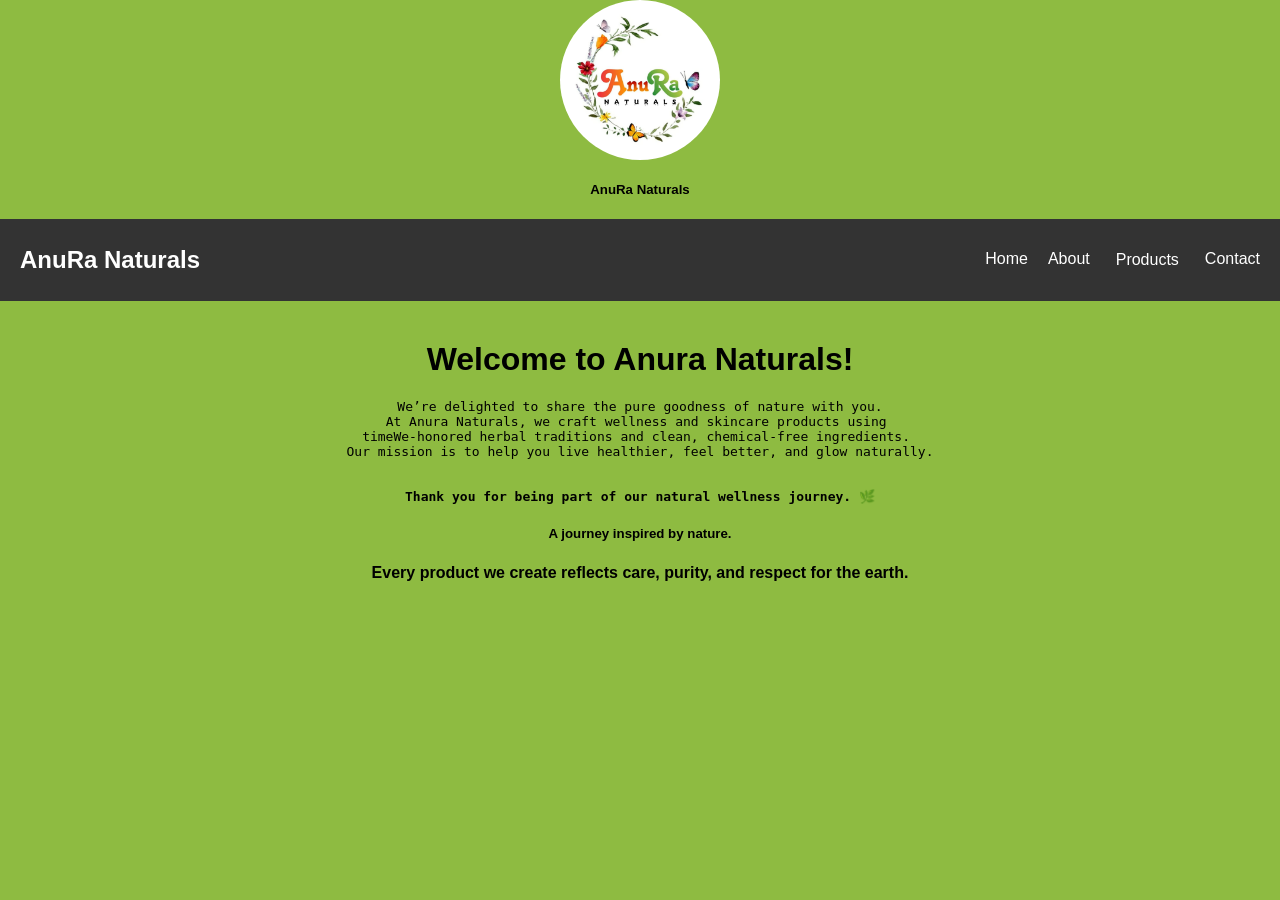
==== index.html @ bfc2cadd "Update and rename home.html to index.html" ====
<html>
<head>
	<title>ANURA NATURALS</title>
	<link rel="icon" href="C:\Users\sakun\OneDrive\Documents\r3.jpg" type="image/x-icon">
	<meta charset="UTF-8">
	<meta name="viewport" content="width=device-width, initial-scale=1.0">
	<link rel="stylesheet" href="style.css">
	<style>
    .dropdown {
        position: relative;
        display: inline-block;
    }

    .dropdown-btn {
        background-color: #333;
       color: white;
     
        font-size: 16px;
        border: none;
        cursor: pointer;
    }

    .dropdown-content {
        display: none;
        position: absolute;
        background-color: white;
        min-width: 160px;
        border: 1px solid #ddd;
        box-shadow: 0px 8px 16px rgba(0,0,0,0.2);
        z-index: 1;
    }

    .dropdown-content a {
        display: block;
        padding: 10px;
        color: black;
        text-decoration: none;
    }

    .dropdown-content a:hover {
        background-color: #f1f1f1;
    }

   .dropdown:hover .dropdown-content {
        display: block;
    }

  
</style>
</head>
<body style="background-color:#8ebb41">
	<center>
	<img src="r3.jpeg" class="round-icon"/>
	<p><h5>AnuRa Naturals</h5></p>
	</center>
	
	<nav class="navbar">
    <div class="logo">AnuRa Naturals</div>

    <input type="checkbox" id="menu-toggle">
    <label for="menu-toggle" class="hamburger">&#9776;</label>

    <ul class="nav-links">
        <li><a href="index.html">Home</a></li>
        <li><a href="about.html">About</a></li>
       <!-- <li><a href="#">Products</a></li>-->
	   <div class="dropdown">
    <button class="dropdown-btn">Products</button>
    <div class="dropdown-content">
        <a href="malt.html">Malt</a>
        <a href="oil.html">Oil</a>
        <a href="soap.html">Soap</a>
    </div>
    
</div>
        <li><a href="contact.html">Contact</a></li>
    </ul>
</nav>
<center>
<br/>
<p><h1>Welcome to Anura Naturals!</h1></p>
<pre>
We’re delighted to share the pure goodness of nature with you.
At Anura Naturals, we craft wellness and skincare products using 
timeWe-honored herbal traditions and clean, chemical-free ingredients. 
Our mission is to help you live healthier, feel better, and glow naturally.


<b>Thank you for being part of our natural wellness journey. 🌿<b>
</pre>
<p><h5>A journey inspired by nature.</h5>
Every product we create reflects care, purity, and respect for the earth.</p>
</center>
</body>
</html>
---- style.css ----
body {
    margin: 0;
    font-family: Arial, sans-serif;
}


.navbar {
    display: flex;
    justify-content: space-between;
    align-items: center;
    padding: 15px 20px;
    background-color: #333;
    color: #fff;
}


.logo {
    font-size: 1.5rem;
    font-weight: bold;
}

.round-icon{
	width:160px;
	height:160px;
	border-radius:50%;
	object-fit:cover;
}

.nav-links {
    list-style: none;
    display: flex;
    gap: 20px;
}

.nav-links li a {
    text-decoration: none;
    color: white;
    font-size: 1rem;
    transition: 0.3s;
}

.nav-links li a:hover {
    color: #ffcc00;
}


.hamburger {
    display: none;
    font-size: 2rem;
    cursor: pointer;
}


#menu-toggle {
    display: none;
}


@media (max-width: 768px) {
    .nav-links {
        position: absolute;
        top: 60px;
        right: 0;
        background-color: #333;
        width: 200px;
        flex-direction: column;
        text-align: right;
        display: none;
        padding: 20px;
    }

    .nav-links li {
        margin: 15px 0;
    }

    .hamburger {
        display: block;
    }


    #menu-toggle:checked + .hamburger + .nav-links {
        display: flex;
    }

}
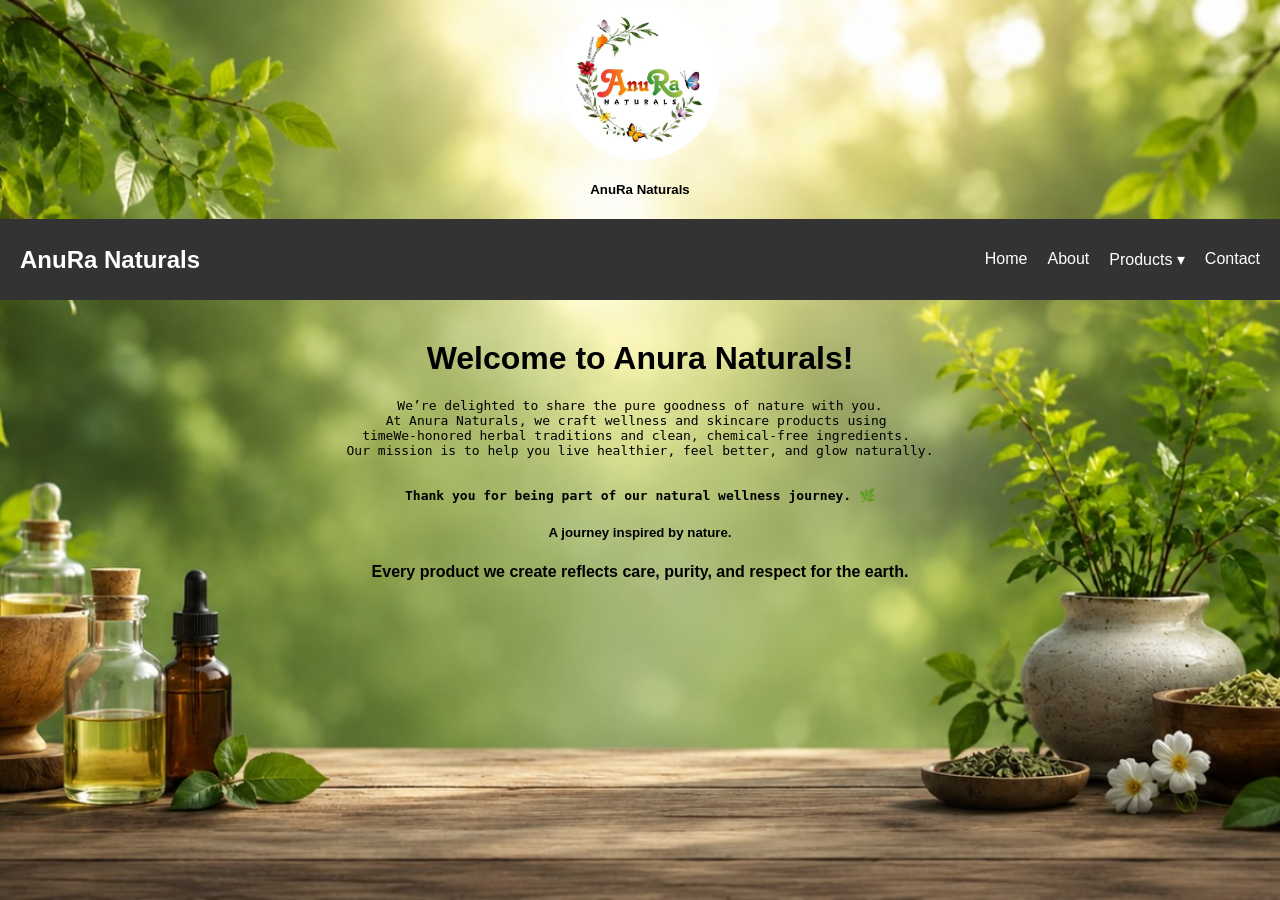
==== commit c9755d01: "update bg images" ====
--- a/index.html
+++ b/index.html
@@ -7,48 +7,68 @@
 	<link rel="stylesheet" href="style.css">
 	<style>
     .dropdown {
-        position: relative;
-        display: inline-block;
-    }
+    position: relative;
+}
 
-    .dropdown-btn {
-        background-color: #333;
-       color: white;
-     
-        font-size: 16px;
-        border: none;
-        cursor: pointer;
-    }
+.dropdown-content {
+    position: absolute;
+    top: 45px;
+    left: 50%;
+    transform: translateX(-50%) translateY(10px);
 
-    .dropdown-content {
-        display: none;
-        position: absolute;
-        background-color: white;
-        min-width: 160px;
-        border: 1px solid #ddd;
-        box-shadow: 0px 8px 16px rgba(0,0,0,0.2);
-        z-index: 1;
-    }
+    width: 230px;
+    padding: 10px;
 
-    .dropdown-content a {
-        display: block;
-        padding: 10px;
-        color: black;
-        text-decoration: none;
-    }
+    background: white;
+    border-radius: 15px;
 
-    .dropdown-content a:hover {
-        background-color: #f1f1f1;
-    }
+    box-shadow: 0 10px 25px rgba(0,0,0,0.25);
 
-   .dropdown:hover .dropdown-content {
-        display: block;
-    }
+    opacity: 0;
+    visibility: hidden;
 
+    transition: 0.3s ease;
+    z-index: 1000;
+}
+
+.dropdown:hover .dropdown-content {
+    opacity: 1;
+    visibility: visible;
+    transform: translateX(-50%) translateY(0);
+}
+
+.dropdown-content a {
+    display: flex;
+    align-items: center;
+    gap: 12px;
+
+    padding: 13px 15px;
+    margin: 4px 0;
+
+    color: #222;
+    text-decoration: none;
+    font-size: 18px;
+
+    border-radius: 10px;
+    transition: 0.25s;
+}
+
+.dropdown-content a:hover {
+    background: #dff5df;
+    color: #176b35;
+    transform: translateX(5px);
+}
+body {
+    background-image: url("s.jpeg");
+    background-size: cover;        /* Makes the image cover the whole screen */
+    background-repeat: no-repeat;  /* Prevents tiling */
+    background-position: center;   /* Centers the image */
+    background-attachment: fixed;  /* Keeps the image fixed while scrolling */
+}       
   
 </style>
 </head>
-<body style="background-color:#8ebb41">
+<body>
 	<center>
 	<img src="r3.jpeg" class="round-icon"/>
 	<p><h5>AnuRa Naturals</h5></p>
@@ -64,13 +84,15 @@
         <li><a href="index.html">Home</a></li>
         <li><a href="about.html">About</a></li>
        <!-- <li><a href="#">Products</a></li>-->
-	   <div class="dropdown">
-    <button class="dropdown-btn">Products</button>
+    <div class="dropdown">
+    <a class="dropbtn">Products ▾</a>
+
     <div class="dropdown-content">
-        <a href="malt.html">Malt</a>
-        <a href="oil.html">Oil</a>
-        <a href="soap.html">Soap</a>
+        <a href="malt.html">🥤 <span>Malt</span></a>
+        <a href="oil.html">🌿 <span>Herbal Oil</span></a>
+        <a href="soap.html">🧼 <span>Herbal Soap</span></a>
     </div>
+</div>
     
 </div>
         <li><a href="contact.html">Contact</a></li>
@@ -92,4 +114,4 @@
 Every product we create reflects care, purity, and respect for the earth.</p>
 </center>
 </body>
-</html>
+</html>
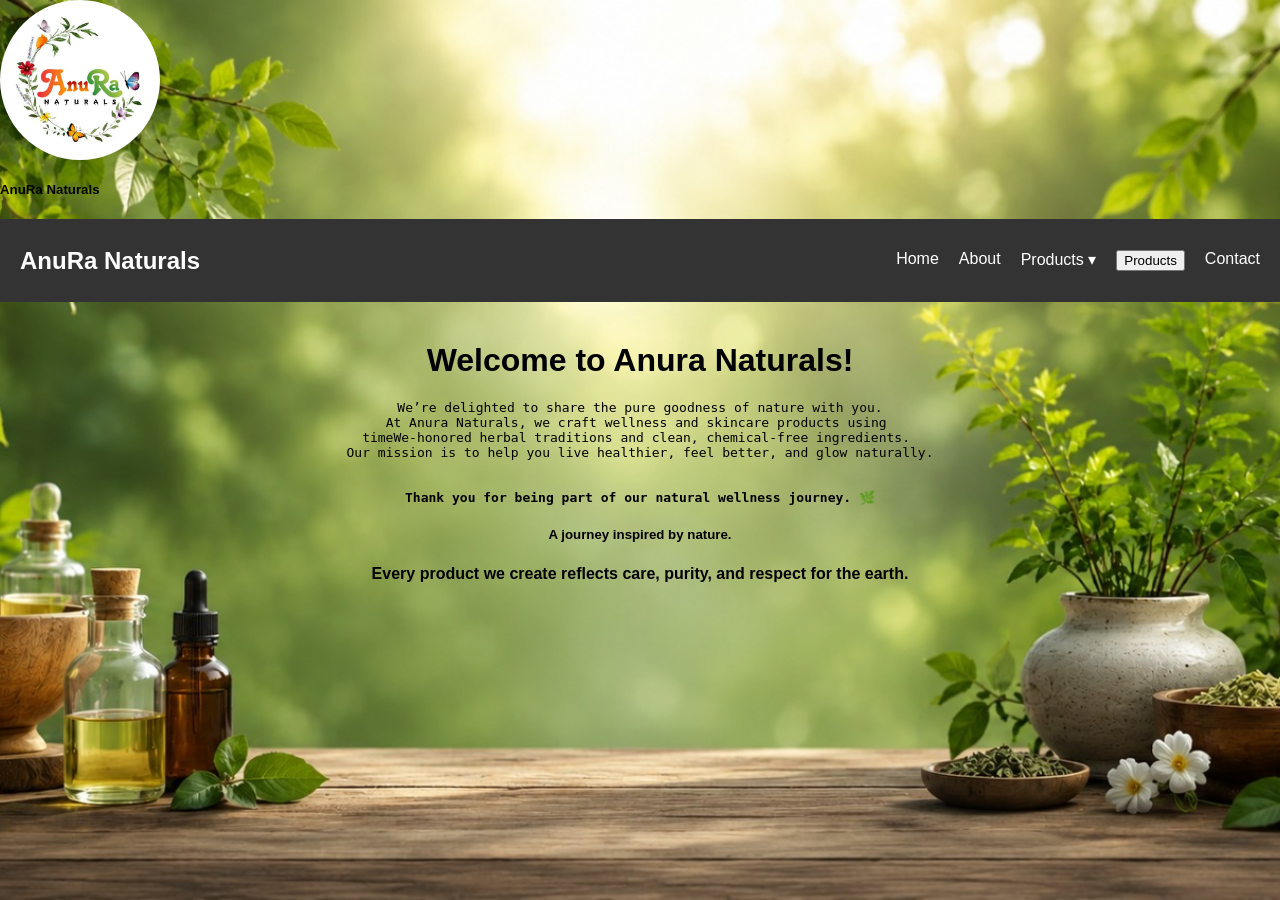
==== commit 7692f3a3: "Merge branch 'main' of https://github.com/xsaku404x/Ragul" ====
--- a/index.html
+++ b/index.html
@@ -68,7 +68,7 @@
   
 </style>
 </head>
-<body>
+<body style="background-color:#8ebb41"
 	<center>
 	<img src="r3.jpeg" class="round-icon"/>
 	<p><h5>AnuRa Naturals</h5></p>
@@ -84,6 +84,7 @@
         <li><a href="index.html">Home</a></li>
         <li><a href="about.html">About</a></li>
        <!-- <li><a href="#">Products</a></li>-->
+
     <div class="dropdown">
     <a class="dropbtn">Products ▾</a>
 
@@ -93,6 +94,14 @@
         <a href="soap.html">🧼 <span>Herbal Soap</span></a>
     </div>
 </div>
+	   <div class="dropdown">
+    <button class="dropdown-btn">Products</button>
+    <div class="dropdown-content">
+        <a href="malt.html">Malt</a>
+        <a href="oil.html">Oil</a>
+        <a href="soap.html">Soap</a>
+    </div>
+
     
 </div>
         <li><a href="contact.html">Contact</a></li>
@@ -114,4 +123,4 @@
 Every product we create reflects care, purity, and respect for the earth.</p>
 </center>
 </body>
-</html>+</html>
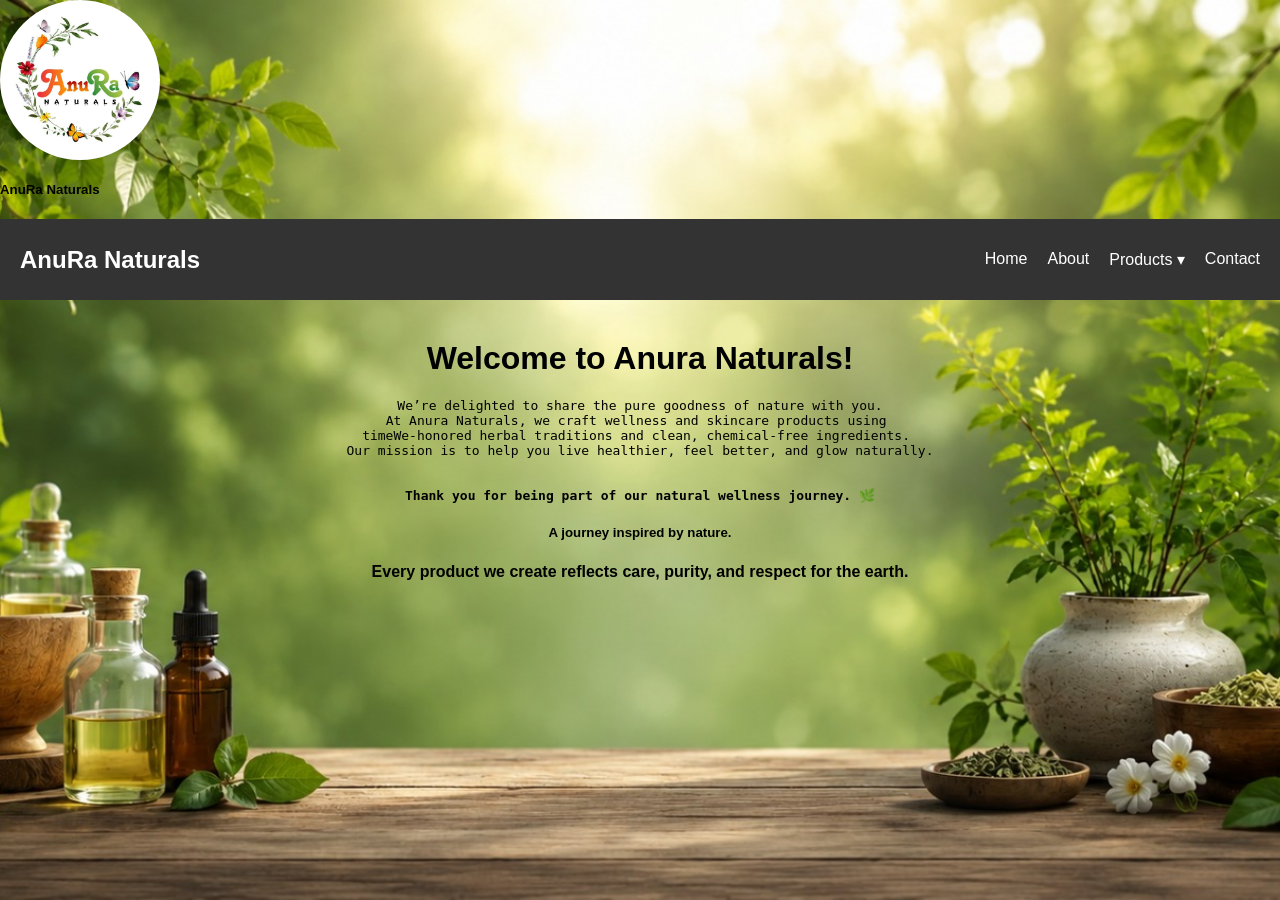
==== commit 4c1095fe: "update product dropdown" ====
--- a/index.html
+++ b/index.html
@@ -94,16 +94,7 @@
         <a href="soap.html">🧼 <span>Herbal Soap</span></a>
     </div>
 </div>
-	   <div class="dropdown">
-    <button class="dropdown-btn">Products</button>
-    <div class="dropdown-content">
-        <a href="malt.html">Malt</a>
-        <a href="oil.html">Oil</a>
-        <a href="soap.html">Soap</a>
-    </div>
-
-    
-</div>
+	  
         <li><a href="contact.html">Contact</a></li>
     </ul>
 </nav>
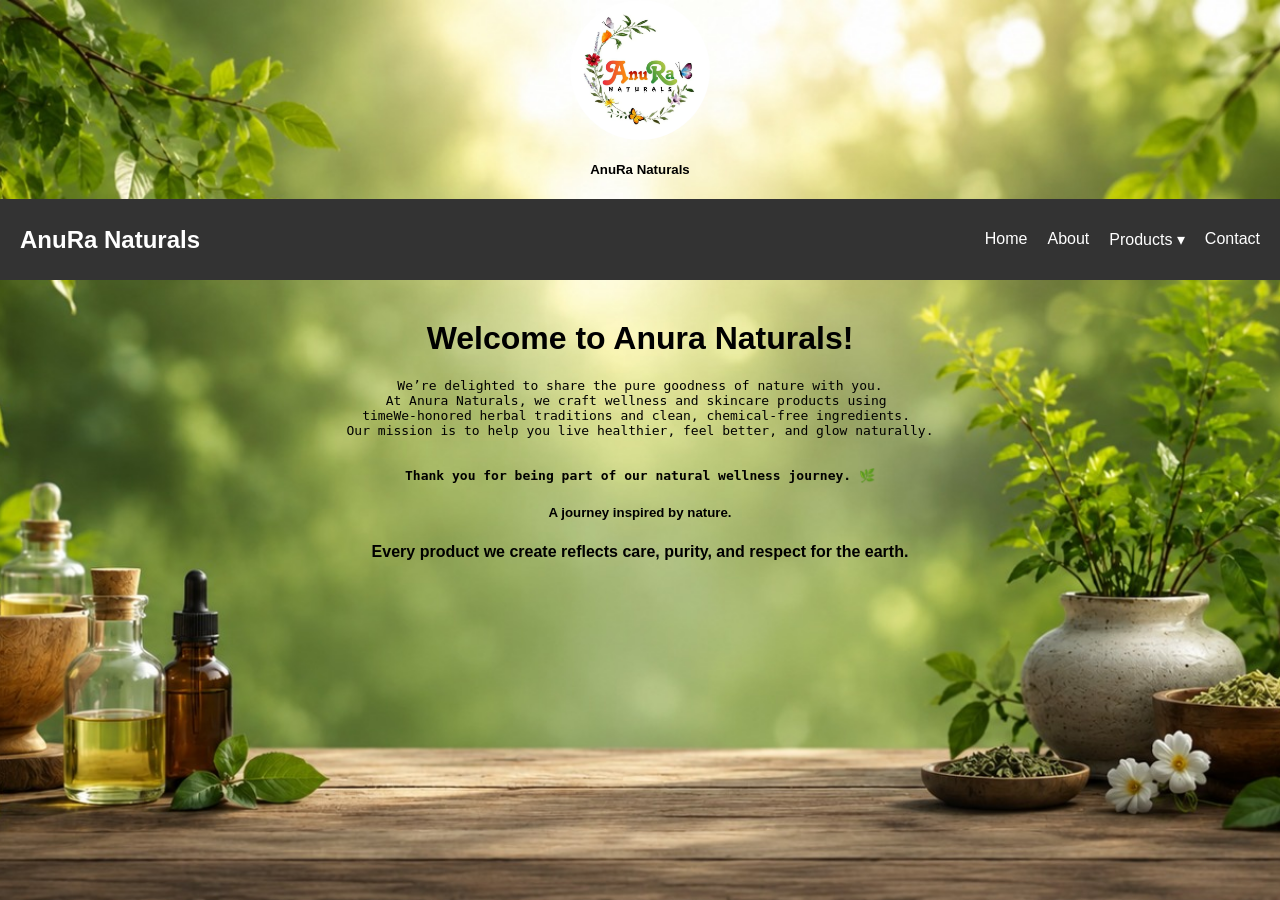
==== commit 75b904a4: "updated" ====
--- a/index.html
+++ b/index.html
@@ -1,7 +1,7 @@
 <html>
 <head>
-	<title>ANURA NATURALS</title>
-	<link rel="icon" href="C:\Users\sakun\OneDrive\Documents\r3.jpg" type="image/x-icon">
+	<title>ANURA NATURALS</title></head>
+	<link rel="icon" href="r3.jpeg" type="image/x-icon">
 	<meta charset="UTF-8">
 	<meta name="viewport" content="width=device-width, initial-scale=1.0">
 	<link rel="stylesheet" href="style.css">
@@ -64,11 +64,18 @@
     background-repeat: no-repeat;  /* Prevents tiling */
     background-position: center;   /* Centers the image */
     background-attachment: fixed;  /* Keeps the image fixed while scrolling */
-}       
+}    
+.round-icon {
+    width: 140px;
+    height: 140px;
+    border-radius: 50%;
+    display: block;
+    margin: 0 auto;
+}   
   
 </style>
 </head>
-<body style="background-color:#8ebb41"
+<body style="background-color:#8ebb41">
 	<center>
 	<img src="r3.jpeg" class="round-icon"/>
 	<p><h5>AnuRa Naturals</h5></p>
